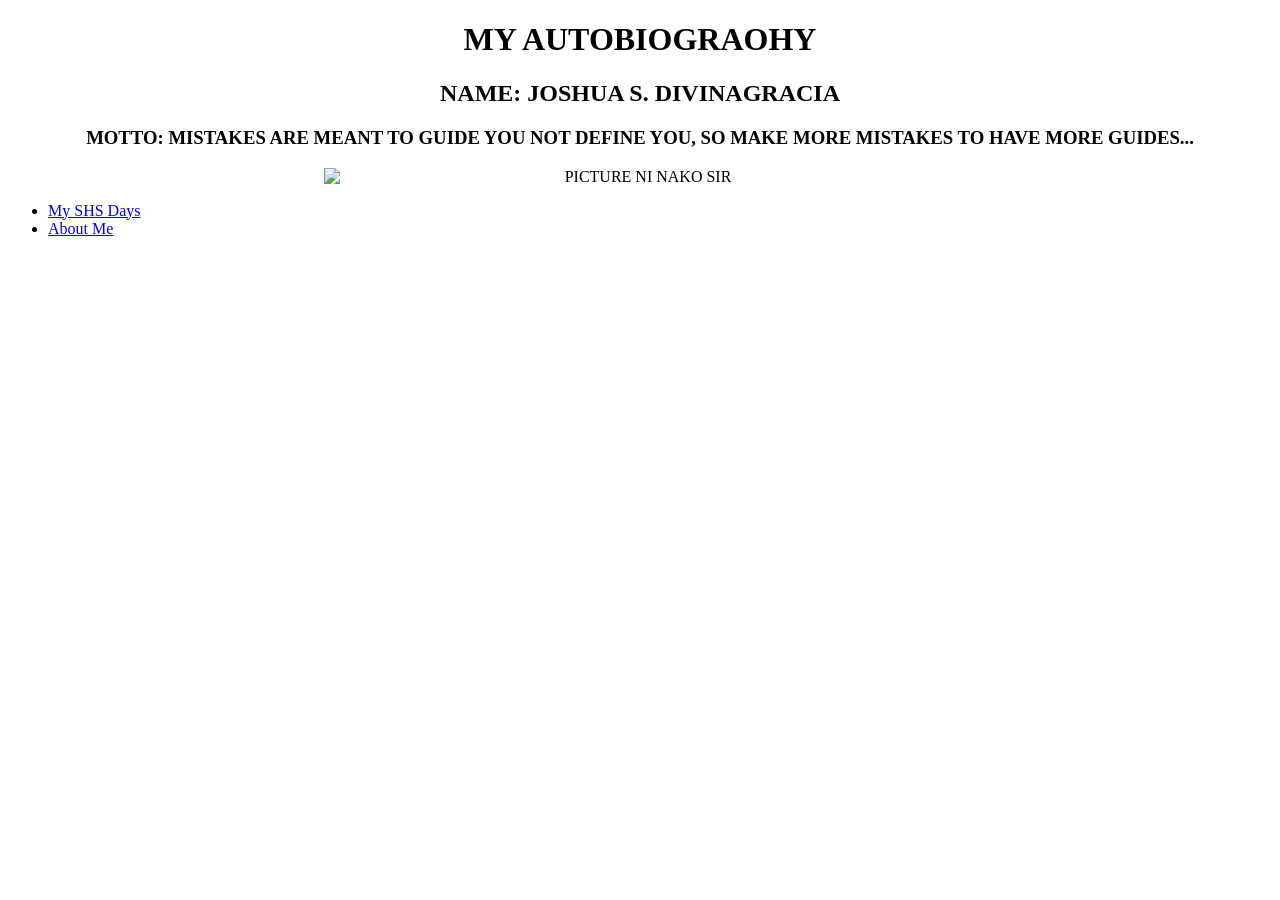
==== Index (1).html @ 58b52853 "Add files via upload GG COMMIT" ====
<!DOCTYPE html>
<html lang="en">
    <head>
        <title>MY AUTOBIOGRAOHY</title>
    </head>
    <body>
        <h1 style="text-align: center;">MY AUTOBIOGRAOHY</h1>
        <h2 style="text-align: center;">NAME: JOSHUA S. DIVINAGRACIA</h2>
        <h3 style="text-align: center;">MOTTO: MISTAKES ARE MEANT TO GUIDE YOU NOT DEFINE YOU, SO MAKE MORE MISTAKES TO HAVE MORE GUIDES...</h3>
        <img style="text-align: center; margin-left: auto; margin-right: auto; width: 50%; display: block;" src="picture ni juswah.png" alt="PICTURE NI NAKO SIR">

        <ul>
            <li><a href="SHS days.html" alt="My SHS Days">My SHS Days</a></li> 
            <li><a href="About.html" alt="About Me">About Me</a></li>
        </ul>
    </body>
</html>
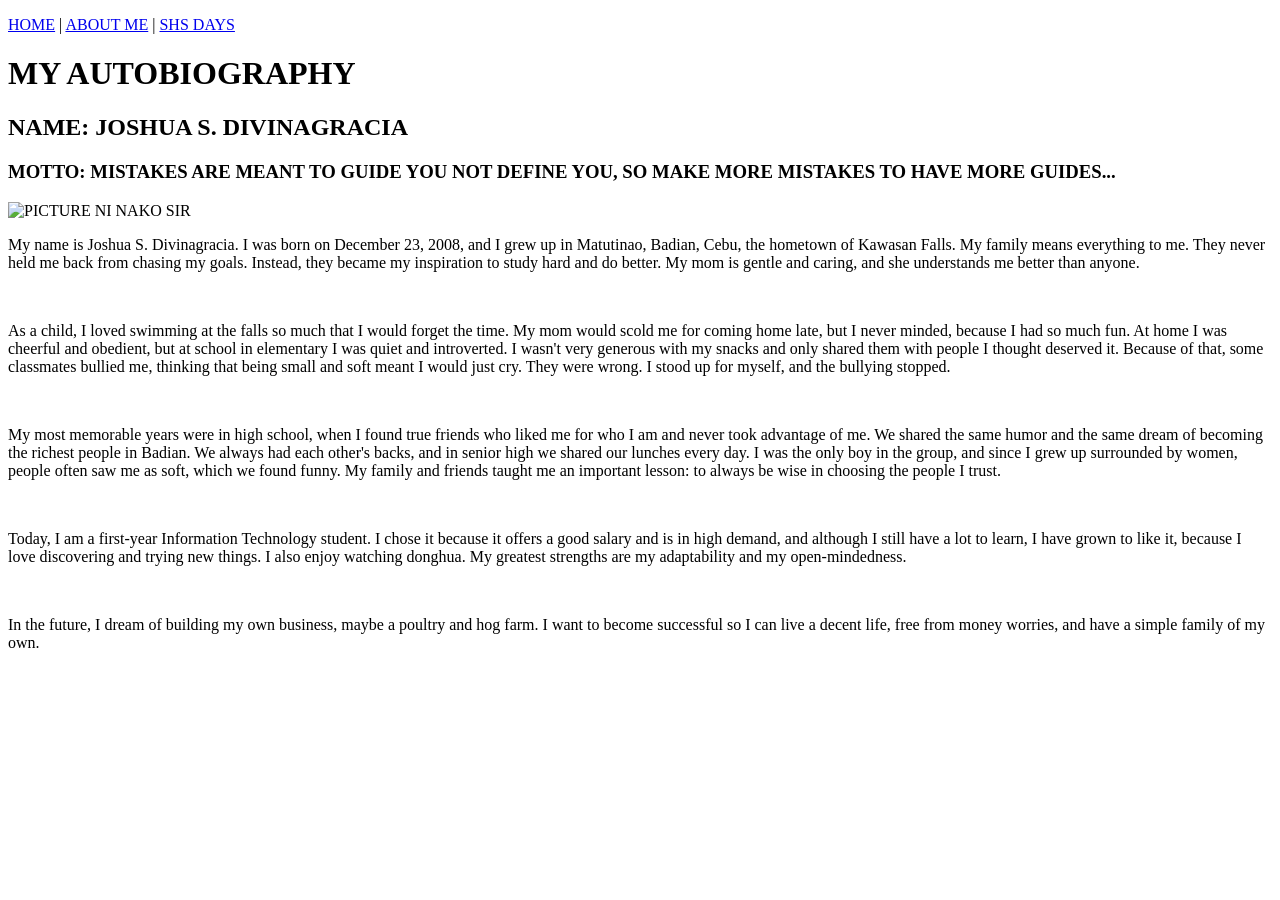
==== commit 44f9fdf4: "Add files via upload" ====
--- a/Index (1).html
+++ b/Index (1).html
@@ -1,17 +1,36 @@
 <!DOCTYPE html>
 <html lang="en">
     <head>
-        <title>MY AUTOBIOGRAOHY</title>
+        <title>MY AUTOBIOGRAPHY</title>
     </head>
     <body>
-        <h1 style="text-align: center;">MY AUTOBIOGRAOHY</h1>
-        <h2 style="text-align: center;">NAME: JOSHUA S. DIVINAGRACIA</h2>
-        <h3 style="text-align: center;">MOTTO: MISTAKES ARE MEANT TO GUIDE YOU NOT DEFINE YOU, SO MAKE MORE MISTAKES TO HAVE MORE GUIDES...</h3>
-        <img style="text-align: center; margin-left: auto; margin-right: auto; width: 50%; display: block;" src="picture ni juswah.png" alt="PICTURE NI NAKO SIR">
+        <p>
+            <a href="Index.html">HOME</a> |
+            <a href="About.html">ABOUT ME</a> |
+            <a href="SHS_Days.html">SHS DAYS</a>
+        </p>
 
-        <ul>
-            <li><a href="SHS days.html" alt="My SHS Days">My SHS Days</a></li> 
-            <li><a href="About.html" alt="About Me">About Me</a></li>
-        </ul>
+        <h1>MY AUTOBIOGRAPHY</h1>
+        <h2>NAME: JOSHUA S. DIVINAGRACIA</h2>
+        <h3>MOTTO: MISTAKES ARE MEANT TO GUIDE YOU NOT DEFINE YOU, SO MAKE MORE MISTAKES TO HAVE MORE GUIDES...</h3>
+        <img src="PICTURENAKO.jpg" alt="PICTURE NI NAKO SIR" width="300">
+
+        <p>My name is Joshua S. Divinagracia. I was born on December 23, 2008, and I grew up in Matutinao, Badian, Cebu, the hometown of Kawasan Falls. My family means everything to me. They never held me back from chasing my goals. Instead, they became my inspiration to study hard and do better. My mom is gentle and caring, and she understands me better than anyone.</p>
+
+        <br>
+
+        <p>As a child, I loved swimming at the falls so much that I would forget the time. My mom would scold me for coming home late, but I never minded, because I had so much fun. At home I was cheerful and obedient, but at school in elementary I was quiet and introverted. I wasn't very generous with my snacks and only shared them with people I thought deserved it. Because of that, some classmates bullied me, thinking that being small and soft meant I would just cry. They were wrong. I stood up for myself, and the bullying stopped.</p>
+
+        <br>
+
+        <p>My most memorable years were in high school, when I found true friends who liked me for who I am and never took advantage of me. We shared the same humor and the same dream of becoming the richest people in Badian. We always had each other's backs, and in senior high we shared our lunches every day. I was the only boy in the group, and since I grew up surrounded by women, people often saw me as soft, which we found funny. My family and friends taught me an important lesson: to always be wise in choosing the people I trust.</p>
+
+        <br>
+
+        <p>Today, I am a first-year Information Technology student. I chose it because it offers a good salary and is in high demand, and although I still have a lot to learn, I have grown to like it, because I love discovering and trying new things. I also enjoy watching donghua. My greatest strengths are my adaptability and my open-mindedness.</p>
+
+        <br>
+
+        <p>In the future, I dream of building my own business, maybe a poultry and hog farm. I want to become successful so I can live a decent life, free from money worries, and have a simple family of my own.</p>
     </body>
-</html>+</html>
